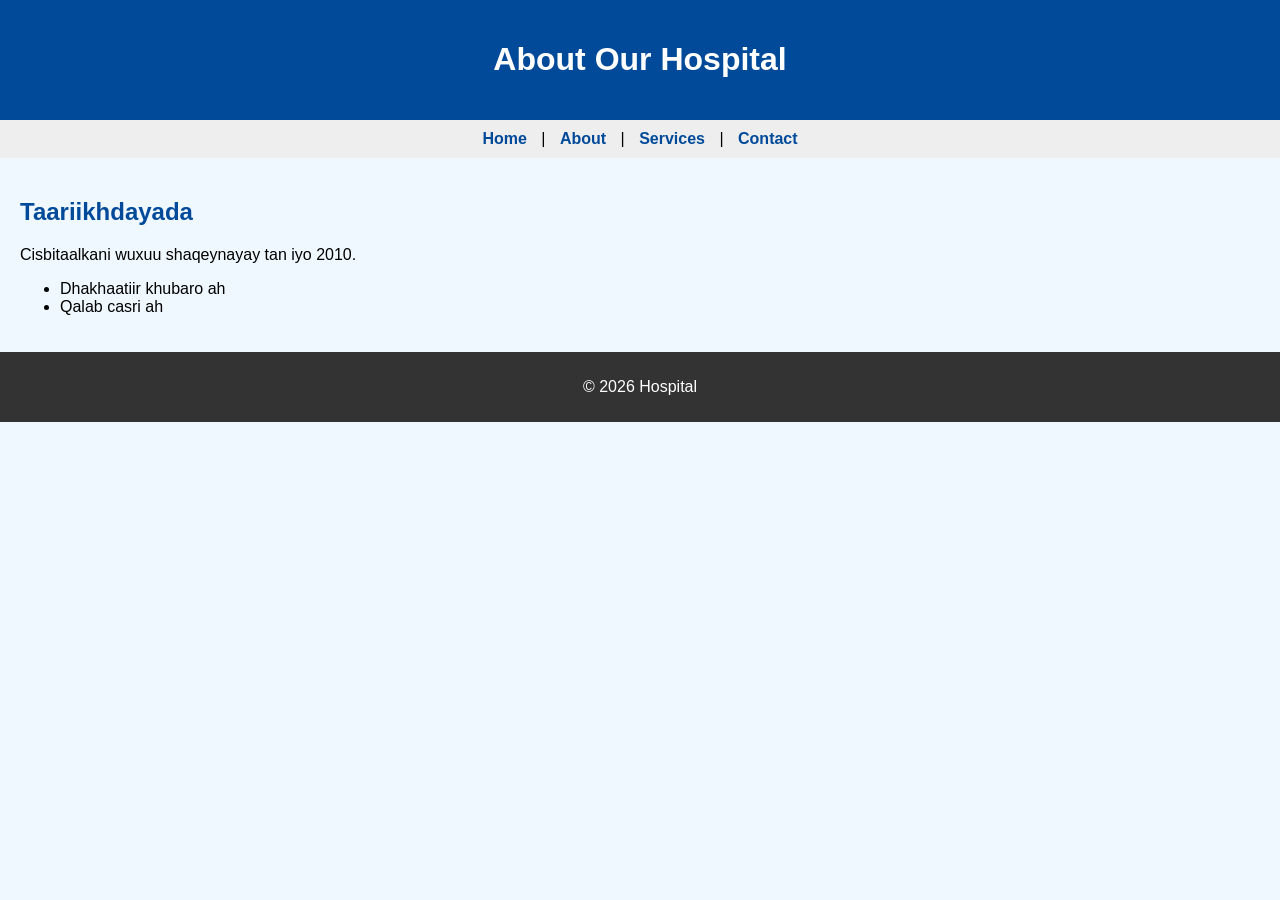
==== abou.html @ 9f6952be "Add files via upload" ====
<!DOCTYPE html>
<html lang="en">
<head>
    <title>About</title>
    <link rel="stylesheet" href="style.css">
</head>
<body>

<header>
    <h1>About Our Hospital</h1>
</header>

<nav>
    <a href="index.html">Home</a> |
    <a href="abou.html">About</a> |
    <a href="services.html">Services</a> |
    <a href="contact.html">Contact</a>
</nav>

<main>
    <h2>Taariikhdayada</h2>
    <p>Cisbitaalkani wuxuu shaqeynayay tan iyo 2010.</p>
    <ul>
        <li>Dhakhaatiir khubaro ah</li>
        <li>Qalab casri ah</li>
    </ul>
</main>

<footer>
    <p>&copy; 2026 Hospital</p>
</footer>

</body>
</html>
---- style.css ----
body {
    font-family: Arial;
    background-color: #f0f8ff;
    margin: 0;
}

header {
    background: #004a99;
    color: white;
    padding: 20px;
    text-align: center;
}

nav {
    text-align: center;
    padding: 10px;
    background: #eee;
}

nav a {
    margin: 10px;
    text-decoration: none;
    color: #004a99;
    font-weight: bold;
}

main {
    padding: 20px;
}

h2 {
    color: #004a99;
}

footer {
    background: #333;
    color: white;
    text-align: center;
    padding: 10px;
}
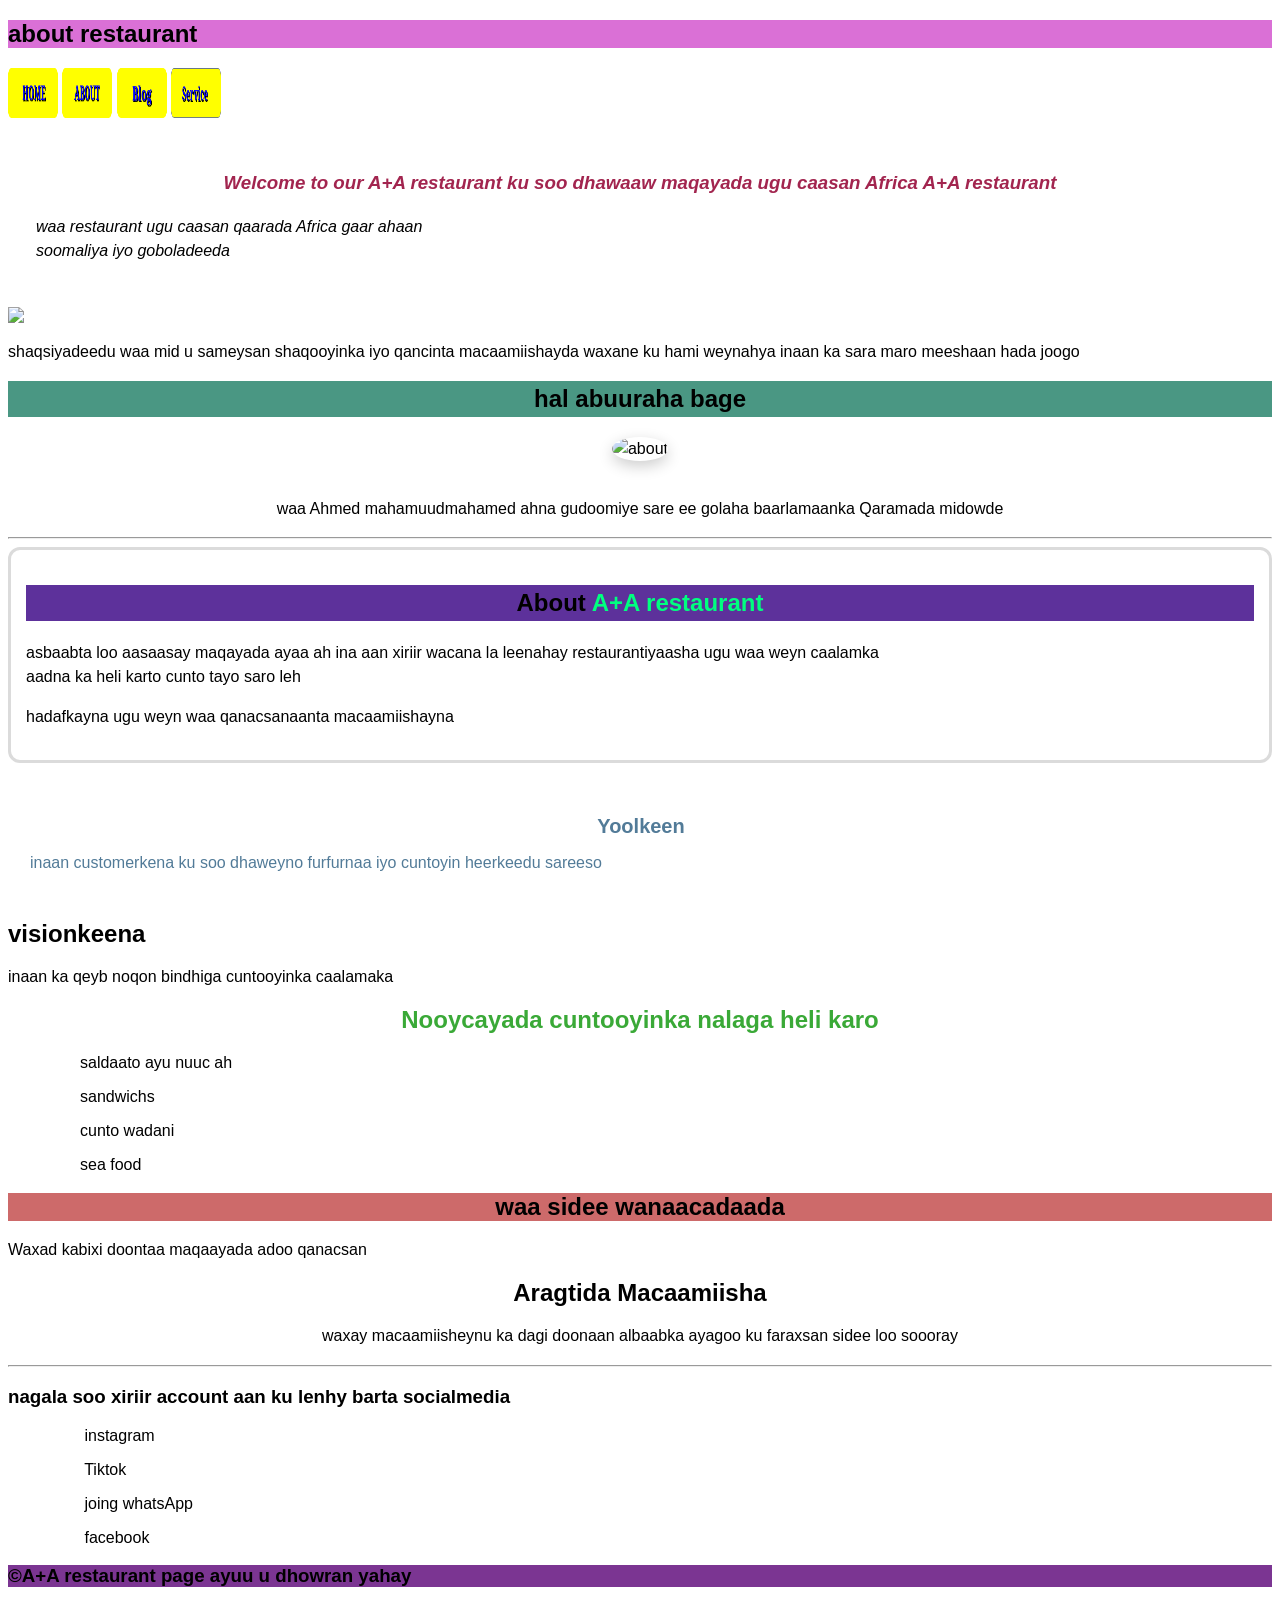
==== commit 794eff5d: "Add files via upload" ====
--- a/abou.html
+++ b/abou.html
@@ -1,33 +1,245 @@
 <!DOCTYPE html>
-<html lang="en">
+<html>
+
 <head>
-    <title>About</title>
-    <link rel="stylesheet" href="style.css">
+    <style>
+body{
+    font-family: sans-serif;
+}
+#company{
+    line-height: 1.5;
+    letter-spacing: 2;
+    padding: 12px;
+    margin: 16px;
+    text-align: left;
+    font-style: oblique;
+}
+#heading{
+    text-align: center;
+    font-weight: 700;
+    font-style: oblique;
+    color: #A2254F;
+}
+#joorgi{
+    padding: 15px;
+   text-align: left;
+   line-height: 1.5;
+   border-radius: 12px;
+   border: solid hsla(223, 0%, 86%, 1)
+}
+#opi{
+    text-align: center;
+    background-color: #5D319B
+}
+#koofi{
+    line-height: 1.5;
+    letter-spacing: 2;
+    font-weight: 400;
+    font-style: arial;
+    align-items: center;
+}
+#err{
+    align-items: center;
+    color: #527B98;
+    margin: 12px 8px 9px 10px;
+    padding: 12px;
+}
+
+#lie{
+    text-align: center;
+    font-size: 20px;
+    padding-top: 12px;
+    margin: 16px;
+}
+#luul{
+    padding: 12px;
+    margin: 12px 8px 9px 10px;
+    text-align: center;
+    line-height: 1.5;
+    letter-spacing: -2;
+}
+#list{
+color: #3AA937;
+text-align: center;
+}
+ul,li{
+  list-style: none;
+  border-radius: 12px;
+  margin: 16px;
+}
+#poop{
+    text-align: center;
+    line-height:1.5 ;
+}
+#lol{
+    background-color: #4A9783;
+}
+.figured{
+    width: 220px;
+    height: 220px;
+    border-radius: 50%;
+    object-fit: cover;
+    box-shadow: 0 5px 15px rgba(0, 0, 0, 0.2);
+    margin-bottom:20px ;
+}
+#nuune{
+    line-height: 1.5;
+    letter-spacing: -2;
+    margin: 16px;
+    padding: 12px;
+    color: #6D5965;
+}
+.def{
+    display: flex;
+    align-items: center;
+    gap: 20px;
+}
+#leb{
+    background-color: #CD6A6A;
+    text-align: center;
+}
+#let{
+    text-align: center;
+    margin: 20px;
+}
+ footer {
+       align-items: center;
+       background-color: #7B3592;
+   }
+    </style>
+  <meta charset="UTF-8">
+  <meta name="viewport" content="width=device-width, initial-scale=1">
+  <title>A+A restaurant</title>
 </head>
+
 <body>
-
-<header>
-    <h1>About Our Hospital</h1>
-</header>
-
+  <header>
+    <h2 style="background-color: orchid;">about restaurant</h2>
+  </header>
 <nav>
-    <a href="index.html">Home</a> |
-    <a href="abou.html">About</a> |
-    <a href="services.html">Services</a> |
-    <a href="contact.html">Contact</a>
+    <a href="index.html"><img src="button_home.png" alt="Home image" height="50px" width="50px" /></a>
+    <a href="abou.html"><img src="button_about.png" alt="about image" height="50px" width="50px" /></a>
+    <a href="blog.html"><img src="button_blog.png" alt="blog image" height="50px" width="50px" /></a>
+    <a href="services.html"><img src="button_service.png" alt="services" height="50px" width="50px" /></a>
+    
 </nav>
-
 <main>
-    <h2>Taariikhdayada</h2>
-    <p>Cisbitaalkani wuxuu shaqeynayay tan iyo 2010.</p>
-    <ul>
-        <li>Dhakhaatiir khubaro ah</li>
-        <li>Qalab casri ah</li>
+
+<div id="company">
+<h3 id="heading">Welcome to our A+A restaurant
+ku soo dhawaaw maqayada ugu caasan Africa A+A restaurant</h3>
+<p>
+waa restaurant ugu caasan qaarada Africa gaar ahaan <br /> soomaliya iyo goboladeeda
+ </p>
+</div>
+<div id="def">
+    <img src="image/goobta.jpg" >
+    <p> shaqsiyadeedu waa mid u sameysan shaqooyinka iyo qancinta macaamiishayda waxane ku hami weynahya inaan ka sara maro meeshaan hada joogo </p>
+</div>
+<section id="poop">
+    <h2 id="lol">hal abuuraha bage</h2>
+    <img src="Suheyb.PNG" alt="about" class="figured" />
+    <p>
+        waa Ahmed mahamuudmahamed ahna gudoomiye sare ee golaha baarlamaanka Qaramada midowde<ul>
+
+    </p>
+</section>
+<hr />
+<div id="joorgi">
+    <h2 id="opi">About  <span style="color: springgreen;" >A+A restaurant</span></h2>
+<p>asbaabta loo aasaasay maqayada ayaa ah ina aan xiriir wacana la leenahay restaurantiyaasha ugu waa weyn caalamka <br /> aadna ka heli karto cunto tayo saro leh
+</p>
+<p>  hadafkayna ugu weyn waa qanacsanaanta
+macaamiishayna <br />
+    </p>
+    </div>
+<div id="err">
+<h2 id="lie"> Yoolkeen</h2>
+<p> inaan customerkena ku soo dhaweyno furfurnaa iyo cuntoyin heerkeedu sareeso
+    </p>
+</div>
+<div id="kaabe">
+<h2 id="poy">visionkeena</h2>
+<p>
+inaan ka qeyb noqon bindhiga cuntooyinka caalamaka
+</p>
+  </div>
+
+<h2 id="list">Nooycayada cuntooyinka nalaga heli karo</h2>
+<ul>
+<li baris italiya</li>
+<li>saldaato ayu nuuc ah</li>
+<li> sandwichs</li>
+<li>cunto wadani</li>
+<li>sea food</li>
     </ul>
+    </div>
+    <div id="duur">
+<h2 id="leb"> waa sidee wanaacadaada</h2>
+<p> Waxad kabixi doontaa maqaayada adoo qanacsan 
+</p>
+  </div>
+  <div id="let">
+<h2 id="jinho">Aragtida Macaamiisha</h2>
+<p> waxay macaamiisheynu ka dagi doonaan albaabka ayagoo ku faraxsan sidee loo soooray</p>
+    
+    </div>
 </main>
-
+<hr />
+  <h3>nagala soo xiriir account aan ku lenhy barta socialmedia</h3>
+  <ul style=" list-style: none;">
+      <li><a href="https://
+
+<head>
+    <style>
+body{
+    font-family: sans-serif;
+}
+#company{
+    line-height: 1.5;
+    letter-spacing: 2;
+    padding: 12px;
+    margin: 16px;
+    text-align: left;
+    font-style: oblique;
+}
+#heading{
+    text-align: center;
+    font-weight: 700;
+    font-style: oblique;
+    color: #A2254F;
+}
+#joorgi{
+    padding: 15px;
+   text-align: left;
+   line-height: 1.5;
+   border-radius: 12px;
+   border: solid hsla(223, 0%, 86%, 1)
+}
+#opi{
+    text-align: center;
+    background-color: #5D319B
+}
+#koofi{
+    line-height: 1.5;
+    letter-spacing: 2;
+    font-weight: 400;
+    font-style: arial;
+    align-items: center;
+}
+#err{
+    align-items: center;
+    color: #527B98;
+    margin: 12px 8px 9px 10px;
+    padding.instagram.com/furniturepalacekenya?igsh=MTU5YTBqbGhndm1h"><img src="Instagram .JPG" width="5%" alt="" /></a>  instagram</li>
+      <li><a href="https://www.tiktok.com/@beds.kenya?_r=1&_t=ZS-95qAqe9hzBo"><img src="TikTok .JPG" width="5%" alt="" /></a>  Tiktok</li>
+      <li><a href="https://wa.me/252613982334"><img src="WhatsApp .JPG" width="5%" alt="" /></a> joing whatsApp</li>
+      <li><a href="https://www.facebook.com/share/186g1dr4ro/?mibextid=wwXIfr"><img src="Facebook .JPG" width="5%" alt="" /></a> facebook</li>
+  </ul>
+  </div>
 <footer>
-    <p>&copy; 2026 Hospital</p>
+  
+  <h3><p>&copy;A+A restaurant page ayuu u dhowran yahay</p></h3>
 </footer>
 
 </body>
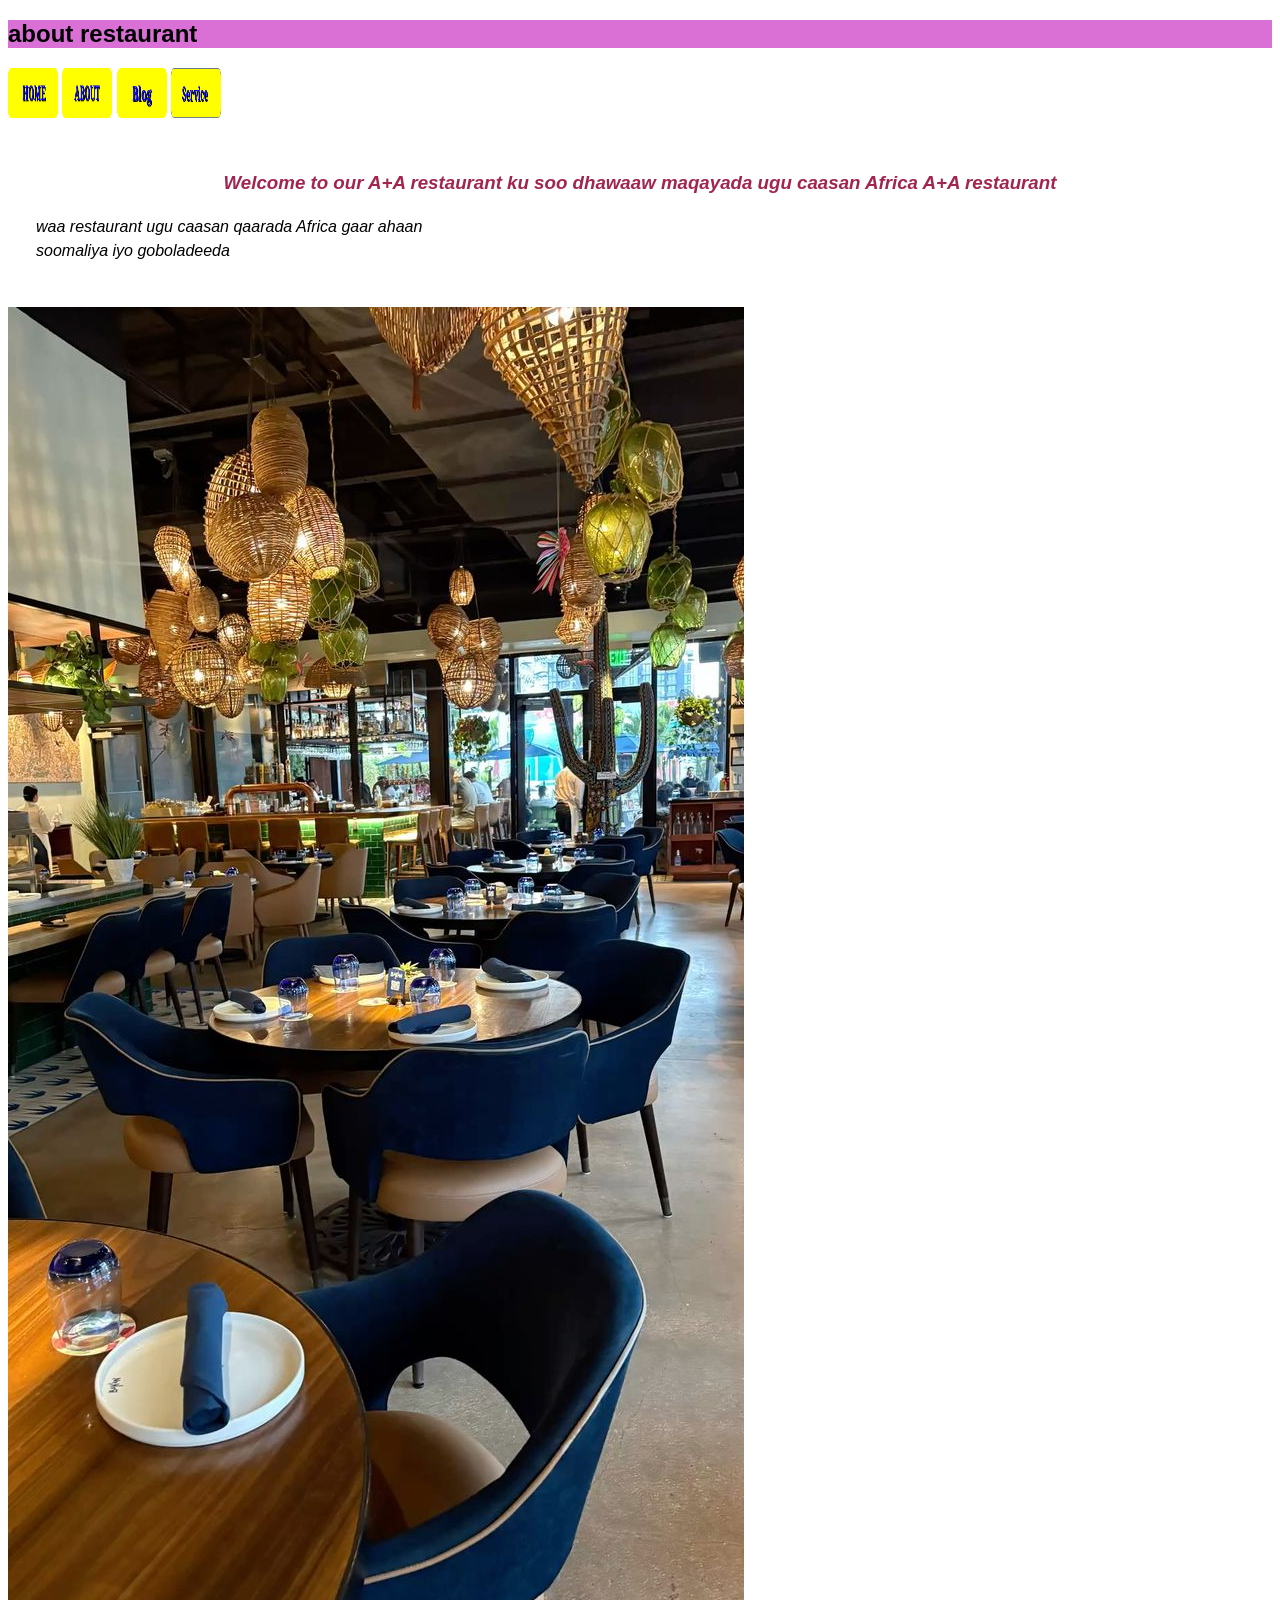
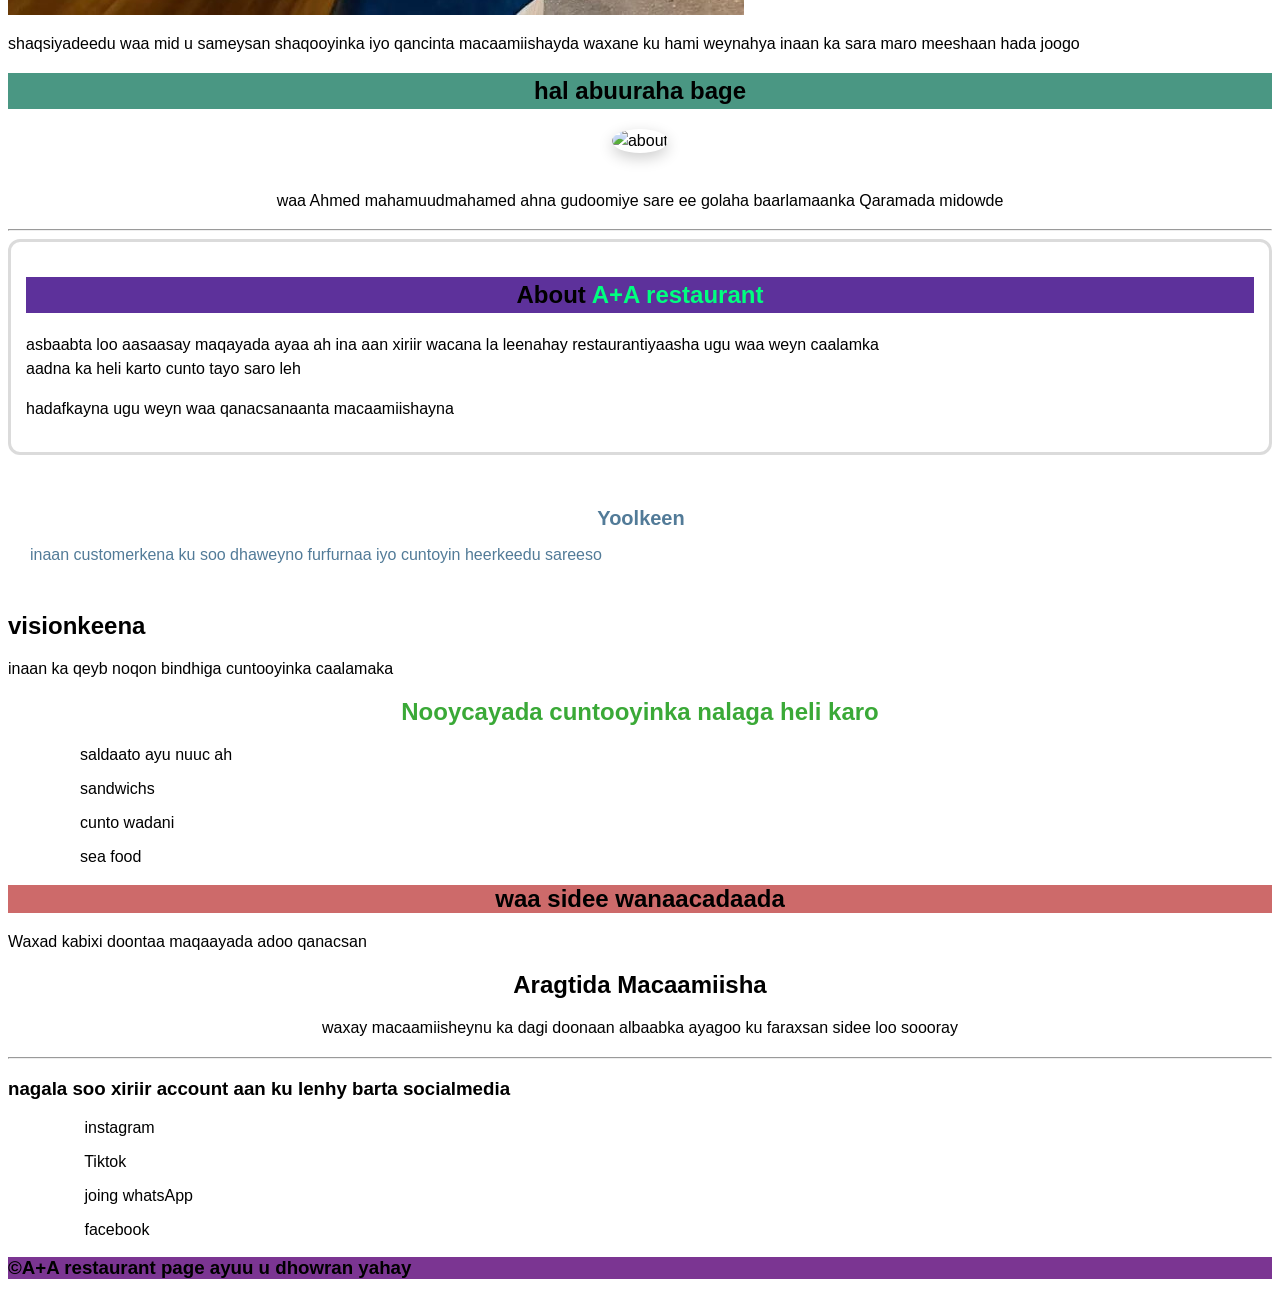
==== commit 4ee5ffa6: "Add files via upload" ====
--- a/abou.html
+++ b/abou.html
@@ -133,7 +133,7 @@
  </p>
 </div>
 <div id="def">
-    <img src="image/goobta.jpg" >
+    <img src="goobta.jpg" >
     <p> shaqsiyadeedu waa mid u sameysan shaqooyinka iyo qancinta macaamiishayda waxane ku hami weynahya inaan ka sara maro meeshaan hada joogo </p>
 </div>
 <section id="poop">
